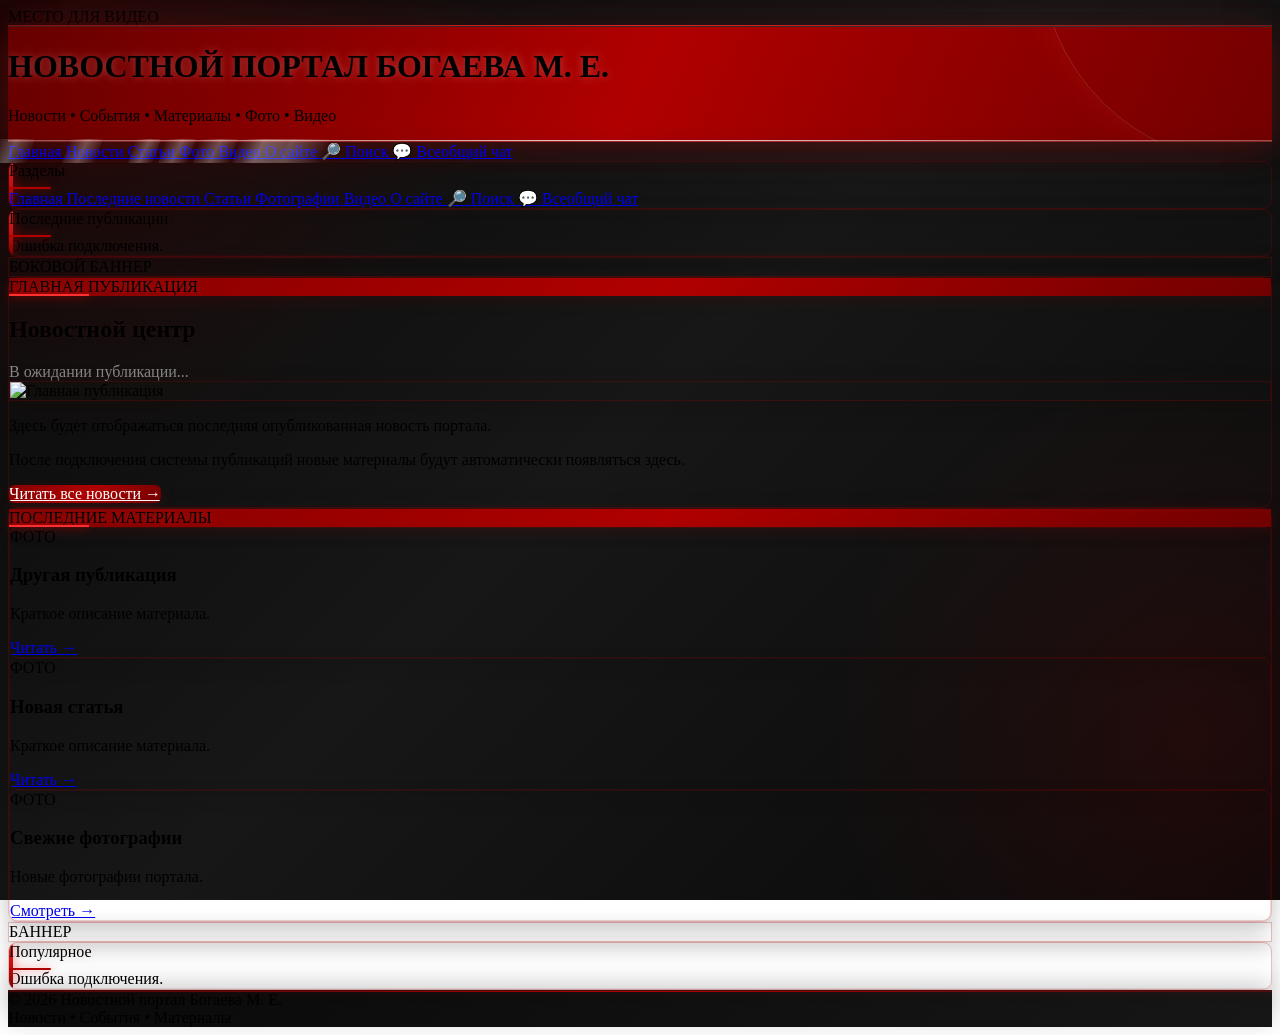
==== index.html @ d209439a "Add files via upload" ====
<!DOCTYPE html>
<html lang="ru">

<head>

<meta charset="UTF-8">

<meta
    name="viewport"
    content="width=device-width, initial-scale=1.0"
>

<title>Новостной портал Богаева М. Е.</title>

<link
    rel="stylesheet"
    href="css/style.css"
>

<link
    rel="stylesheet"
    href="css/mobile.css"
>

<style>
/* V2: анонс строго в одну строку */
.card p {
    display: block !important;
    width: 100%;
    min-width: 0;
    white-space: nowrap !important;
    overflow: hidden !important;
    text-overflow: ellipsis !important;
    box-sizing: border-box;
}
</style>

<style>
/* ТОЧЕЧНО: текст главной публикации — одна строка + ... */
.main-content .main .article > p:first-of-type {
    display: block !important;
    width: 100% !important;
    max-width: 100% !important;
    min-width: 0 !important;
    box-sizing: border-box !important;
    white-space: nowrap !important;
    overflow: hidden !important;
    text-overflow: ellipsis !important;
}

/* Не даём самому article растягиваться из-за длинной строки */
.main-content .main .article {
    min-width: 0 !important;
    max-width: 100% !important;
    box-sizing: border-box !important;
}
</style>

<style>
/* =========================================================
   🔒 ГЛОБАЛЬНОЕ УВЕДОМЛЕНИЕ О БЛОКИРОВКЕ САЙТА
   ДОБАВЛЕНО — СУЩЕСТВУЮЩИЙ CSS НЕ ТРОГАЕМ
   ========================================================= */

#global-site-ban-overlay {
    position: fixed;
    inset: 0;
    z-index: 2147483647;
    display: none;
    align-items: center;
    justify-content: center;
    padding: 24px;
    box-sizing: border-box;
    background: rgba(0, 0, 0, 0.72);
    backdrop-filter: blur(3px);
    -webkit-backdrop-filter: blur(3px);
}

#global-site-ban-overlay.global-site-ban-visible {
    display: flex;
}

.global-site-ban-window {
    width: min(560px, 100%);
    max-height: calc(100vh - 48px);
    overflow-y: auto;
    box-sizing: border-box;
    padding: 26px 28px 24px;
    border-radius: 18px;
    border: 1px solid rgba(255, 255, 255, 0.16);
    background: rgba(22, 22, 22, 0.94);
    color: #fff;
    box-shadow: 0 18px 60px rgba(0, 0, 0, 0.5);
    font-family: Arial, sans-serif;
}

.global-site-ban-title {
    margin: 0 0 20px;
    font-size: 23px;
    line-height: 1.25;
    font-weight: 700;
    color: #ff5a36;
}

.global-site-ban-text {
    margin: 0 0 18px;
    font-size: 15px;
    line-height: 1.55;
}

.global-site-ban-table {
    width: 100%;
    border-collapse: collapse;
    margin: 0 0 20px;
}

.global-site-ban-table th,
.global-site-ban-table td {
    padding: 9px 10px;
    border-bottom: 1px solid rgba(255, 255, 255, 0.14);
    text-align: left;
    vertical-align: top;
}

.global-site-ban-table th {
    width: 220px;
    color: #cfcfcf;
    font-weight: 600;
}

.global-site-ban-table td {
    color: #fff;
    word-break: break-word;
}

.global-site-ban-countdown {
    font-weight: 700;
    color: #ff6a43;
}

.global-site-ban-support {
    margin-top: 8px;
    padding-top: 16px;
    border-top: 1px solid rgba(255, 255, 255, 0.14);
    font-size: 14px;
    line-height: 1.55;
}

.global-site-ban-support a {
    color: #ff6a43;
    font-weight: 700;
}

.global-site-ban-close {
    display: block;
    min-width: 150px;
    margin: 22px auto 0;
    padding: 12px 22px;
    border: 0;
    border-radius: 999px;
    background: #f4511e;
    color: #fff;
    font-size: 15px;
    font-weight: 700;
    cursor: pointer;
}

.global-site-ban-close:hover {
    background: #e04414;
}

body.global-site-ban-active {
    overflow: hidden !important;
}
</style>

</head>


<body>


<!-- ================================================= -->
<!-- ВЕРХНИЙ БАННЕР -->
<!-- ================================================= -->

<div class="top-banner">

    <div class="banner-video">

        <div class="banner-placeholder">
            МЕСТО ДЛЯ ВИДЕО
        </div>

    </div>

</div>



<!-- ================================================= -->
<!-- ОСНОВНОЙ САЙТ -->
<!-- ================================================= -->

<div class="site">


<!-- ================================================= -->
<!-- ШАПКА -->
<!-- ================================================= -->

<header class="header">

    <div class="header-content">

        <h1>
            НОВОСТНОЙ ПОРТАЛ БОГАЕВА М. Е.
        </h1>

        <p>
            Новости • События • Материалы • Фото • Видео
        </p>

    </div>

</header>



<!-- ================================================= -->
<!-- ВЕРХНЕЕ МЕНЮ -->
<!-- ================================================= -->

<nav class="menu">

    <a href="index.html">
        Главная
    </a>

    <a href="news.html">
        Новости
    </a>

    <a href="articles.html">
        Статьи
    </a>

    <a href="photos.html">
        Фото
    </a>

    <a href="videos.html">
        Видео
    </a>

    <a href="about.html">
        О сайте
    </a>

    <a href="search.html">
        🔎 Поиск
    </a>

    <a href="chat.html" class="chat-link">
        💬 Всеобщий чат
    </a>

</nav>



<!-- ================================================= -->
<!-- ОСНОВНОЙ LAYOUT -->
<!-- ================================================= -->

<div class="layout">


<!-- ================================================= -->
<!-- ЛЕВАЯ КОЛОНКА -->
<!-- ================================================= -->

<aside class="sidebar">


    <!-- ============================================= -->
    <!-- РАЗДЕЛЫ -->
    <!-- ============================================= -->

    <div class="box">

        <div class="box-title">
            Разделы
        </div>

        <div class="box-body">

            <a href="index.html">
                Главная
            </a>

            <a href="news.html">
                Последние новости
            </a>

            <a href="articles.html">
                Статьи
            </a>

            <a href="photos.html">
                Фотографии
            </a>

            <a href="videos.html">
                Видео
            </a>

            <a href="about.html">
                О сайте
            </a>

            <a href="search.html">
                🔎 Поиск
            </a>

            <a href="chat.html" class="chat-link">
                💬 Всеобщий чат
            </a>

        </div>

    </div>



    <!-- ============================================= -->
    <!-- ПОСЛЕДНИЕ ПУБЛИКАЦИИ -->
    <!-- ============================================= -->

    <div class="box">

        <div class="box-title">
            Последние публикации
        </div>

        <div
            class="box-body"
            id="latestSidebarPosts"
        >

            <div class="sidebar-publication">
                Загрузка...
            </div>

        </div>

    </div>



    <!-- ============================================= -->
    <!-- БОКОВОЙ БАННЕР -->
    <!-- ============================================= -->

    <div class="side-banner">

        БОКОВОЙ БАННЕР

    </div>


</aside>



<!-- ================================================= -->
<!-- ЦЕНТРАЛЬНАЯ ЧАСТЬ -->
<!-- ================================================= -->

<main class="main-content">


    <!-- ============================================= -->
    <!-- ГЛАВНАЯ ПУБЛИКАЦИЯ -->
    <!-- ============================================= -->

    <section class="main">

        <div class="main-title">
            ГЛАВНАЯ ПУБЛИКАЦИЯ
        </div>


        <article class="article">


            <h2>
                Новостной центр
            </h2>


            <div class="date">
                В ожидании публикации...
            </div>


            <!-- ===================================== -->
            <!-- ГЛАВНОЕ МЕДИА -->
            <!-- ===================================== -->

            <div class="main-photo">

                <img
                    src="images/news/main.jpg"
                    alt="Главная публикация"
                >

            </div>


            <!-- ===================================== -->
            <!-- ОПИСАНИЕ -->
            <!-- ===================================== -->

            <p>
                Здесь будет отображаться последняя
                опубликованная новость портала.
            </p>


            <p>
                После подключения системы публикаций
                новые материалы будут автоматически
                появляться здесь.
            </p>


            <!-- ===================================== -->
            <!-- КНОПКА -->
            <!-- ===================================== -->

            <a
                href="news.html"
                class="read-more"
            >
                Читать все новости →
            </a>


        </article>

    </section>



    <!-- ================================================= -->
    <!-- ПОСЛЕДНИЕ МАТЕРИАЛЫ -->
    <!-- ================================================= -->

    <section class="latest-section">


        <div class="section-title">
            ПОСЛЕДНИЕ МАТЕРИАЛЫ
        </div>


        <div class="cards">


            <!-- РЕЗЕРВНАЯ КАРТОЧКА -->
            <!-- main.js автоматически заменит её -->

            <article class="card">

                <div class="card-photo">

                    <span>
                        ФОТО
                    </span>

                </div>


                <h3>
                    Другая публикация
                </h3>


                <p>
                    Краткое описание материала.
                </p>


                <a href="news.html">
                    Читать →
                </a>

            </article>


            <article class="card">

                <div class="card-photo">

                    <span>
                        ФОТО
                    </span>

                </div>


                <h3>
                    Новая статья
                </h3>


                <p>
                    Краткое описание материала.
                </p>


                <a href="articles.html">
                    Читать →
                </a>

            </article>


            <article class="card">

                <div class="card-photo">

                    <span>
                        ФОТО
                    </span>

                </div>


                <h3>
                    Свежие фотографии
                </h3>


                <p>
                    Новые фотографии портала.
                </p>


                <a href="photos.html">
                    Смотреть →
                </a>

            </article>


        </div>

    </section>


</main>



<!-- ================================================= -->
<!-- ПРАВАЯ КОЛОНКА -->
<!-- ================================================= -->

<aside class="right-sidebar">


    <!-- БАННЕР -->

    <div class="side-banner">

        БАННЕР

    </div>



    <!-- ПОПУЛЯРНОЕ -->

    <div class="box">

        <div class="box-title">
            Популярное
        </div>

        <div class="box-body" id="popularPosts">

            <div class="sidebar-publication">
                Загрузка...
            </div>

        </div>

    </div>


</aside>


</div>



<!-- ================================================= -->
<!-- FOOTER -->
<!-- ================================================= -->

<footer>

    © 2026 Новостной портал Богаева М. Е.

    <br>

    Новости • События • Материалы

</footer>


</div>



<!-- ================================================= -->
<!-- SUPABASE -->
<!-- ================================================= -->

<script
    src="https://cdn.jsdelivr.net/npm/@supabase/supabase-js@2"
></script>



<!-- ================================================= -->
<!-- ТВОЙ СТАРЫЙ MAIN.JS -->
<!-- ================================================= -->

<script
    src="js/main.js"
></script>



<!-- ================================================= -->
<!-- ДИНАМИЧЕСКИЕ ПОСЛЕДНИЕ ПУБЛИКАЦИИ -->
<!-- ================================================= -->

<script>

async function loadSidebarPosts() {

    const container =
        document.getElementById(
            "latestSidebarPosts"
        );


    if (!container) {

        return;

    }


    /*
     * ВАЖНО:
     *
     * Здесь НЕ создаём новый Supabase-клиент.
     *
     * Используем supabaseClient из main.js.
     */


    if (
        typeof supabaseClient ===
        "undefined"
    ) {

        console.error(
            "supabaseClient из main.js не найден."
        );

        container.innerHTML =
            `
            <div class="sidebar-publication">
                Ошибка подключения.
            </div>
            `;

        return;

    }


    const {
        data,
        error
    } = await supabaseClient

        .from("posts")

        .select(
            "id, title, created_at, video_url"
        )

        .eq(
            "published",
            true
        )

        .order(
            "created_at",
            {
                ascending: false
            }
        )

        .limit(5);



    /* ============================================= */
    /* ОШИБКА */
    /* ============================================= */

    if (error) {

        console.error(
            "Ошибка загрузки последних публикаций:",
            error
        );


        container.innerHTML =
            `
            <div class="sidebar-publication">
                Не удалось загрузить публикации.
            </div>
            `;


        return;

    }



    /* ============================================= */
    /* ПУСТО */
    /* ============================================= */

    if (
        !data ||
        data.length === 0
    ) {

        container.innerHTML =
            `
            <div class="sidebar-publication">
                Публикаций пока нет.
            </div>
            `;


        return;

    }



    /* ============================================= */
    /* ОЧИЩАЕМ ЗАГРУЗКУ */
    /* ============================================= */

    container.innerHTML = "";



    /* ============================================= */
    /* СОЗДАЁМ ПУБЛИКАЦИИ */
    /* ============================================= */

    data.forEach(
        function(post) {


            const item =
                document.createElement(
                    "div"
                );


            item.className =
                "sidebar-publication";



            const link =
                document.createElement(
                    "a"
                );


            link.href =
                "news-post.html?id=" +
                encodeURIComponent(
                    post.id
                );



            const title =
                post.title ||
                "Без названия";



            /*
             * Если публикация содержит видео,
             * показываем маленькую отметку.
             */

            if (
                post.video_url &&
                String(
                    post.video_url
                ).trim() !== ""
            ) {

                link.textContent =
                    "🎥 " +
                    title;

            }

            else {

                link.textContent =
                    title;

            }



            item.appendChild(
                link
            );


            container.appendChild(
                item
            );


        }
    );

}


/* ================================================= */
/* ЗАПУСК САЙДБАРА */
/* ================================================= */

loadSidebarPosts();

</script>



<script>
/* =================================================
   ДИНАМИЧЕСКОЕ «ПОПУЛЯРНОЕ»
   ================================================= */

async function loadPopularPosts() {

    const container =
        document.getElementById("popularPosts");

    if (!container) {
        return;
    }

    if (typeof supabaseClient === "undefined") {
        container.innerHTML = `
            <div class="sidebar-publication">
                Ошибка подключения.
            </div>
        `;
        return;
    }

    const {
        data,
        error
    } = await supabaseClient
        .from("posts")
        .select("id,title,created_at")
        .eq("published", true)
        .order("created_at", {
            ascending: false
        })
        .limit(3);

    if (error) {
        console.error(
            "Ошибка загрузки популярных публикаций:",
            error
        );

        container.innerHTML = `
            <div class="sidebar-publication">
                Не удалось загрузить публикации.
            </div>
        `;

        return;
    }

    if (!data || data.length === 0) {
        container.innerHTML = `
            <div class="sidebar-publication">
                Публикаций пока нет.
            </div>
        `;

        return;
    }

    container.innerHTML = "";

    data.forEach(function(post) {

        const item =
            document.createElement("div");

        item.className =
            "sidebar-publication";

        const link =
            document.createElement("a");

        link.href =
            "news-post.html?id=" +
            encodeURIComponent(post.id);

        link.textContent =
            post.title || "Без названия";

        item.appendChild(link);
        container.appendChild(item);

    });
}

loadPopularPosts();
</script>



<script>
/* =========================================================
   🔒 ГЛОБАЛЬНАЯ ПРОВЕРКА БАНА
   ДОБАВЛЕНО — СТАРЫЙ MAIN.JS НЕ ТРОГАЕМ
   ========================================================= */

(function () {

    let globalSiteBanData = null;

    function globalBanEscape(value) {
        const div = document.createElement("div");
        div.textContent = value == null ? "" : String(value);
        return div.innerHTML;
    }

    function globalBanFormatDate(value) {
        if (!value) {
            return "—";
        }

        const date = new Date(value);

        if (Number.isNaN(date.getTime())) {
            return "—";
        }

        return date.toLocaleString(
            "ru-RU",
            {
                day: "2-digit",
                month: "2-digit",
                year: "numeric",
                hour: "2-digit",
                minute: "2-digit"
            }
        );
    }

    function globalBanFormatRemaining(expiresAt) {

        if (!expiresAt) {
            return "Никогда";
        }

        const remaining =
            new Date(expiresAt).getTime() -
            Date.now();

        if (remaining <= 0) {
            return "Блокировка закончилась";
        }

        const totalSeconds =
            Math.floor(remaining / 1000);

        const days =
            Math.floor(totalSeconds / 86400);

        const hours =
            Math.floor(
                (totalSeconds % 86400) / 3600
            );

        const minutes =
            Math.floor(
                (totalSeconds % 3600) / 60
            );

        const seconds =
            totalSeconds % 60;

        const parts = [];

        if (days > 0) {
            parts.push(days + " д");
        }

        if (hours > 0 || days > 0) {
            parts.push(hours + " ч");
        }

        parts.push(minutes + " мин");
        parts.push(seconds + " сек");

        return parts.join(" ");
    }

    function globalBanDuration(
        issuedAt,
        expiresAt
    ) {

        if (!issuedAt || !expiresAt) {
            return "Никогда";
        }

        const from =
            new Date(issuedAt).getTime();

        const to =
            new Date(expiresAt).getTime();

        if (
            !Number.isFinite(from) ||
            !Number.isFinite(to) ||
            to <= from
        ) {
            return "—";
        }

        const totalMinutes =
            Math.ceil(
                (to - from) / 60000
            );

        return totalMinutes + " мин";
    }

    function globalBanIsBanType(type) {

        const value =
            String(type || "").toLowerCase();

        return (
            value === "ban" ||
            value === "temporary_ban"
        );
    }

    function globalBanBuildOverlay(punishment) {

        const existing =
            document.getElementById(
                "global-site-ban-overlay"
            );

        if (existing) {
            existing.remove();
        }

        const temporary =
            Boolean(punishment.expires_at);

        const endText =
            temporary
                ? globalBanFormatDate(
                    punishment.expires_at
                )
                : "Никогда";

        const duration =
            temporary
                ? globalBanDuration(
                    punishment.issued_at,
                    punishment.expires_at
                )
                : "Навсегда";

        const title =
            punishment.punishment_type ===
            "temporary_ban"
                ? "🚫 Вы были временно заблокированы на сайте."
                : "🚫 Вы были заблокированы на сайте.";

        const overlay =
            document.createElement("div");

        overlay.id =
            "global-site-ban-overlay";

        overlay.className =
            "global-site-ban-visible";

        overlay.innerHTML = `
            <div
                class="global-site-ban-window"
                role="alertdialog"
                aria-modal="true"
                aria-label="Блокировка сайта"
            >

                <div class="global-site-ban-title">
                    ${title}
                    <br>
                    Администратором / Модератором.
                </div>

                <p class="global-site-ban-text">
                    Доступ к сайту ограничен до снятия наказания.
                </p>

                <table class="global-site-ban-table">
                    <tbody>

                        <tr>
                            <th>Причина:</th>
                            <td>
                                ${globalBanEscape(
                                    punishment.reason ||
                                    "Не указана"
                                )}
                            </td>
                        </tr>

                        <tr>
                            <th>Дата выдачи наказания:</th>
                            <td>
                                ${globalBanEscape(
                                    globalBanFormatDate(
                                        punishment.issued_at
                                    )
                                )}
                            </td>
                        </tr>

                        <tr>
                            <th>Срок наказания:</th>
                            <td>
                                ${globalBanEscape(duration)}
                            </td>
                        </tr>

                        <tr>
                            <th>
                                Время / Дата снятия наказания:
                            </th>
                            <td>
                                ${globalBanEscape(endText)}
                            </td>
                        </tr>

                        ${
                            temporary
                                ? `
                                    <tr>
                                        <th>⏱ Осталось:</th>
                                        <td>
                                            <strong
                                                id="global-site-ban-countdown"
                                                class="global-site-ban-countdown"
                                            >
                                                ${globalBanEscape(
                                                    globalBanFormatRemaining(
                                                        punishment.expires_at
                                                    )
                                                )}
                                            </strong>
                                        </td>
                                    </tr>
                                  `
                                : ""
                        }

                    </tbody>
                </table>

                <div class="global-site-ban-support">
                    <strong>
                        Не согласны с решением Администратора / модератора?
                    </strong>
                    <br>
                    Служба поддержки:
                    <a href="about.html">
                        раздел «О сайте»
                    </a>
                </div>

        `;

        document.body.appendChild(overlay);

        document.body.classList.add(
            "global-site-ban-active"
        );


    }

    function globalBanUpdateCountdown() {

        if (!globalSiteBanData) {
            return;
        }

        const expiresAt =
            globalSiteBanData.expires_at;

        if (!expiresAt) {
            return;
        }

        const countdown =
            document.getElementById(
                "global-site-ban-countdown"
            );

        if (!countdown) {
            return;
        }

        const remaining =
            new Date(expiresAt).getTime() -
            Date.now();

        if (remaining <= 0) {

            globalSiteBanData = null;

            const overlay =
                document.getElementById(
                    "global-site-ban-overlay"
                );

            if (overlay) {
                overlay.remove();
            }

            document.body.classList.remove(
                "global-site-ban-active"
            );

            return;
        }

        countdown.textContent =
            globalBanFormatRemaining(
                expiresAt
            );
    }

    async function globalBanCheck() {

        /*
           Ждём старый main.js, чтобы его
           существующий supabaseClient успел появиться.
        */
        for (
            let attempt = 0;
            attempt < 50;
            attempt++
        ) {

            if (
                typeof supabaseClient !==
                "undefined"
            ) {
                break;
            }

            await new Promise(
                resolve =>
                    setTimeout(
                        resolve,
                        100
                    )
            );
        }

        if (
            typeof supabaseClient ===
            "undefined"
        ) {
            console.error(
                "Глобальная проверка бана: supabaseClient не найден."
            );
            return;
        }

        const {
            data: userData,
            error: userError
        } =
            await supabaseClient.auth.getUser();

        if (
            userError ||
            !userData ||
            !userData.user
        ) {
            return;
        }

        const {
            data,
            error
        } =
            await supabaseClient.rpc(
                "get_active_user_punishment",
                {
                    target_user_id:
                        userData.user.id
                }
            );

        if (error) {

            console.error(
                "Глобальная проверка бана:",
                error
            );

            return;
        }

        let punishment = null;

        if (Array.isArray(data)) {

            punishment =
                data.find(
                    item =>
                        item &&
                        globalBanIsBanType(
                            item.punishment_type
                        )
                ) || null;

        } else if (
            data &&
            globalBanIsBanType(
                data.punishment_type
            )
        ) {

            punishment = data;
        }

        if (!punishment) {

            globalSiteBanData = null;

            const overlay =
                document.getElementById(
                    "global-site-ban-overlay"
                );

            if (overlay) {
                overlay.remove();
            }

            document.body.classList.remove(
                "global-site-ban-active"
            );

            return;
        }

        /*
         * Если это то же самое наказание, которое уже показано,
         * не пересоздаём окно каждые 2 секунды.
         */
        if (
            globalSiteBanData &&
            globalSiteBanData.punishment_type ===
                punishment.punishment_type &&
            globalSiteBanData.issued_at ===
                punishment.issued_at &&
            globalSiteBanData.expires_at ===
                punishment.expires_at
        ) {
            globalBanUpdateCountdown();
            return;
        }

        globalSiteBanData =
            punishment;

        /*
         * ЕСЛИ АКТИВНЫЙ BAN / TEMPORARY_BAN ОБНАРУЖЕН
         * НА СТРАНИЦЕ НОВОСТИ — СРАЗУ ОТПРАВЛЯЕМ
         * ПОЛЬЗОВАТЕЛЯ НА ГЛАВНУЮ.
         *
         * index.html также проверяет наказание,
         * поэтому после перехода пользователь НЕ
         * получает доступ к сайту — ему показывается
         * глобальное окно блокировки.
         */
        const currentPage =
            window.location.pathname
                .split("/")
                .pop()
                .toLowerCase();

        if (
            currentPage === "news-post.html"
        ) {
            window.location.replace(
                "index.html"
            );
            return;
        }

        globalBanBuildOverlay(
            punishment
        );

        globalBanUpdateCountdown();
    }

    /*
       Запускаем после загрузки DOM.
    */
    if (
        document.readyState ===
        "loading"
    ) {

        document.addEventListener(
            "DOMContentLoaded",
            globalBanCheck,
            {
                once: true
            }
        );

    } else {

        globalBanCheck();
    }

    /*
       Обновляем таймер каждую секунду.
    */
    setInterval(
        globalBanUpdateCountdown,
        1000
    );

    /*
     * Повторно проверяем наказание раз в 2 секунды.
     * Это позволяет обнаружить новый BAN / TEMPORARY_BAN
     * даже если пользователь уже находится на странице.
     */
    setInterval(
        globalBanCheck,
        2000
    );

})();
</script>


<style>
/* =========================================================
   🔥 NEON NEWS PORTAL — ГЛАВНАЯ
   Только оформление. Существующий HTML/JS не изменён.
   ========================================================= */

:root{
    --news-red:#b00000;
    --news-red-bright:#ff2020;
    --news-dark:#090909;
}

/* ФОН */
body{
    background:
        radial-gradient(circle at 7% 4%,rgba(176,0,0,.17),transparent 28%),
        radial-gradient(circle at 93% 82%,rgba(255,0,0,.09),transparent 27%),
        linear-gradient(135deg,#080808,#171717 48%,#090909);
    background-attachment:fixed;
    animation:newsPageIn .6s ease-out;
}

@keyframes newsPageIn{
    from{opacity:0;transform:translateY(8px)}
    to{opacity:1;transform:translateY(0)}
}

/* ВЕРХНИЙ БАННЕР */
.top-banner{
    position:relative;
    overflow:hidden;
    border-bottom:1px solid rgba(255,255,255,.10);
    box-shadow:
        0 6px 25px rgba(0,0,0,.28),
        0 0 25px rgba(176,0,0,.08);
}

.top-banner::after{
    content:"";
    position:absolute;
    left:-35%;
    bottom:0;
    width:170%;
    height:1px;
    background:linear-gradient(90deg,transparent,rgba(255,40,40,.9),transparent);
    animation:newsScan 4s linear infinite;
    pointer-events:none;
}

@keyframes newsScan{
    from{transform:translateX(-25%);opacity:.25}
    50%{opacity:1}
    to{transform:translateX(25%);opacity:.25}
}

.banner-video{
    transition:box-shadow .35s ease;
}

.banner-video:hover{
    box-shadow:
        inset 0 0 25px rgba(176,0,0,.12),
        0 0 22px rgba(176,0,0,.08);
}

/* ШАПКА */
.header{
    position:relative;
    overflow:hidden;
    background:
        linear-gradient(115deg,#650000,#b00000 50%,#720000);
    border-bottom:1px solid rgba(255,255,255,.15);
    box-shadow:
        0 8px 32px rgba(176,0,0,.28),
        0 0 35px rgba(176,0,0,.10);
}

.header::before{
    content:"";
    position:absolute;
    width:420px;
    height:420px;
    right:-190px;
    top:-285px;
    border-radius:50%;
    border:1px solid rgba(255,255,255,.13);
    box-shadow:0 0 35px rgba(255,40,40,.17);
    animation:headerOrb 8s ease-in-out infinite alternate;
    pointer-events:none;
}

.header::after{
    content:"";
    position:absolute;
    left:-30%;
    bottom:0;
    width:160%;
    height:1px;
    background:linear-gradient(90deg,transparent,rgba(255,255,255,.85),transparent);
    animation:headerScan 4s linear infinite;
    pointer-events:none;
}

@keyframes headerOrb{
    from{transform:translate(0,0) scale(1)}
    to{transform:translate(-35px,35px) scale(1.12)}
}

@keyframes headerScan{
    from{transform:translateX(-30%);opacity:.2}
    50%{opacity:1}
    to{transform:translateX(30%);opacity:.2}
}

.header-content{
    position:relative;
    z-index:2;
}

.header h1{
    text-shadow:
        0 0 9px rgba(255,255,255,.25),
        0 0 25px rgba(255,0,0,.25);
}

/* МЕНЮ */
.menu{
    position:relative;
    z-index:5;
    box-shadow:
        0 5px 20px rgba(0,0,0,.18);
}

.menu a{
    position:relative;
    overflow:hidden;
    transition:
        transform .28s cubic-bezier(.2,.8,.2,1),
        background .3s ease,
        color .25s ease,
        box-shadow .3s ease;
}

.menu a::after{
    content:"";
    position:absolute;
    left:-120%;
    top:-20%;
    width:65%;
    height:140%;
    background:
        linear-gradient(100deg,transparent,rgba(255,255,255,.28),transparent);
    transform:skewX(-18deg);
    transition:left .6s ease;
    pointer-events:none;
}

.menu a:hover{
    transform:translateY(-3px);
    background:
        linear-gradient(135deg,#850000,#b00000);
    color:#fff;
    box-shadow:
        0 7px 18px rgba(0,0,0,.22),
        0 0 18px rgba(176,0,0,.20);
}

.menu a:hover::after{
    left:140%;
}

.menu a:active{
    transform:translateY(-1px) scale(.985);
}

/* ОБЩИЕ БОКОВЫЕ БЛОКИ */
.box{
    position:relative;
    overflow:hidden;
    border:1px solid rgba(176,0,0,.25);
    border-radius:9px;
    box-shadow:
        0 9px 26px rgba(0,0,0,.13),
        0 0 18px rgba(176,0,0,.06);
    transition:
        transform .3s ease,
        box-shadow .3s ease,
        border-color .3s ease;
    animation:newsCardIn .55s ease both;
}

.box::before{
    content:"";
    position:absolute;
    left:0;
    top:0;
    width:4px;
    height:100%;
    background:linear-gradient(#ff2020,#820000);
    box-shadow:
        0 0 11px rgba(255,0,0,.55),
        0 0 23px rgba(176,0,0,.18);
}

.box:hover{
    transform:translateY(-3px);
    border-color:rgba(176,0,0,.40);
    box-shadow:
        0 13px 30px rgba(0,0,0,.18),
        0 0 20px rgba(176,0,0,.10);
}

.box-title{
    position:relative;
    text-shadow:0 0 8px rgba(176,0,0,.12);
}

.box-title::after{
    content:"";
    display:block;
    width:42px;
    height:2px;
    margin-top:7px;
    border-radius:4px;
    background:#b00000;
    box-shadow:0 0 8px rgba(255,0,0,.55);
}

.box-body a{
    position:relative;
    transition:
        color .25s ease,
        padding-left .25s ease,
        text-shadow .25s ease;
}

.box-body a:hover{
    color:#b00000;
    padding-left:5px;
    text-shadow:0 0 8px rgba(176,0,0,.15);
}

@keyframes newsCardIn{
    from{opacity:0;transform:translateY(12px)}
    to{opacity:1;transform:translateY(0)}
}

/* ЦЕНТРАЛЬНАЯ ПУБЛИКАЦИЯ */
.main,
.latest-section{
    position:relative;
    border:1px solid rgba(176,0,0,.23);
    border-radius:10px;
    box-shadow:
        0 11px 32px rgba(0,0,0,.14),
        0 0 20px rgba(176,0,0,.06);
    animation:newsMainIn .65s ease both;
}

@keyframes newsMainIn{
    from{opacity:0;transform:translateY(15px)}
    to{opacity:1;transform:translateY(0)}
}

.main-title,
.section-title{
    position:relative;
    background:
        linear-gradient(135deg,#850000,#b00000 52%,#720000);
    box-shadow:
        0 4px 15px rgba(176,0,0,.15);
    text-shadow:0 0 8px rgba(255,255,255,.14);
}

.main-title::after,
.section-title::after{
    content:"";
    position:absolute;
    left:0;
    bottom:0;
    width:80px;
    height:2px;
    background:#ff3030;
    box-shadow:0 0 9px rgba(255,0,0,.7);
    animation:titleGlow 2.5s ease-in-out infinite;
}

@keyframes titleGlow{
    0%,100%{opacity:.45}
    50%{opacity:1}
}

.article{
    position:relative;
}

.article h2{
    text-shadow:
        0 0 8px rgba(176,0,0,.10);
}

.date{
    color:#888;
}

/* ГЛАВНОЕ ФОТО */
.main-photo{
    position:relative;
    overflow:hidden;
    border:1px solid rgba(176,0,0,.22);
    box-shadow:
        0 8px 25px rgba(0,0,0,.16),
        0 0 16px rgba(176,0,0,.07);
}

.main-photo::after{
    content:"";
    position:absolute;
    inset:0;
    background:
        linear-gradient(
            115deg,
            transparent 0%,
            transparent 42%,
            rgba(255,255,255,.14) 50%,
            transparent 58%,
            transparent 100%
        );
    transform:translateX(-120%);
    transition:transform .7s ease;
    pointer-events:none;
}

.main-photo:hover::after{
    transform:translateX(120%);
}

.main-photo img{
    transition:
        transform .65s cubic-bezier(.2,.8,.2,1),
        filter .5s ease;
}

.main-photo:hover img{
    transform:scale(1.035);
    filter:saturate(1.05) contrast(1.02);
}

/* КНОПКА ЧИТАТЬ */
.read-more{
    position:relative;
    overflow:hidden;
    display:inline-block;
    border-radius:6px;
    background:
        linear-gradient(135deg,#850000,#b00000 52%,#720000);
    color:#fff!important;
    box-shadow:
        0 5px 16px rgba(176,0,0,.18);
    transition:
        transform .28s cubic-bezier(.2,.8,.2,1),
        box-shadow .3s ease,
        background .3s ease;
}

.read-more::after{
    content:"";
    position:absolute;
    top:-20%;
    left:-120%;
    width:65%;
    height:140%;
    background:linear-gradient(100deg,transparent,rgba(255,255,255,.28),transparent);
    transform:skewX(-18deg);
    transition:left .6s ease;
    pointer-events:none;
}

.read-more:hover{
    transform:translateY(-4px);
    background:
        linear-gradient(135deg,#b00000,#df0000 52%,#900000);
    box-shadow:
        0 10px 24px rgba(0,0,0,.23),
        0 0 20px rgba(176,0,0,.25);
}

.read-more:hover::after{
    left:140%;
}

.read-more:active{
    transform:translateY(-1px) scale(.985);
}

/* КАРТОЧКИ */
.card{
    position:relative;
    overflow:hidden;
    border:1px solid rgba(176,0,0,.17);
    border-radius:8px;
    box-shadow:
        0 7px 20px rgba(0,0,0,.09);
    transition:
        transform .32s cubic-bezier(.2,.8,.2,1),
        box-shadow .3s ease,
        border-color .3s ease;
}

.card::before{
    content:"";
    position:absolute;
    left:0;
    top:0;
    width:3px;
    height:0;
    background:#b00000;
    box-shadow:0 0 12px rgba(255,0,0,.55);
    transition:height .35s ease;
    z-index:2;
}

.card:hover{
    transform:translateY(-6px);
    border-color:rgba(176,0,0,.40);
    box-shadow:
        0 13px 30px rgba(0,0,0,.16),
        0 0 20px rgba(176,0,0,.09);
}

.card:hover::before{
    height:100%;
}

.card-photo{
    position:relative;
    overflow:hidden;
}

.card-photo img{
    transition:
        transform .6s cubic-bezier(.2,.8,.2,1),
        filter .5s ease;
}

.card:hover .card-photo img{
    transform:scale(1.06);
    filter:saturate(1.06);
}

.card h3{
    transition:
        color .25s ease,
        text-shadow .25s ease;
}

.card:hover h3{
    color:#b00000;
    text-shadow:0 0 8px rgba(176,0,0,.10);
}

.card > a{
    position:relative;
    display:inline-block;
    transition:
        transform .25s ease,
        color .25s ease;
}

.card > a:hover{
    color:#b00000;
    transform:translateX(5px);
}

/* ПУБЛИКАЦИИ В САЙДБАРЕ */
.sidebar-publication{
    border-bottom:1px solid rgba(176,0,0,.10);
    transition:
        background .25s ease,
        padding-left .25s ease;
}

.sidebar-publication:hover{
    background:rgba(176,0,0,.035);
    padding-left:5px;
}

.sidebar-publication a{
    transition:
        color .25s ease,
        text-shadow .25s ease;
}

.sidebar-publication a:hover{
    color:#b00000;
    text-shadow:0 0 8px rgba(176,0,0,.16);
}

/* БАННЕРЫ */
.side-banner{
    position:relative;
    overflow:hidden;
    border:1px solid rgba(176,0,0,.25);
    box-shadow:
        0 8px 22px rgba(0,0,0,.14),
        0 0 17px rgba(176,0,0,.07);
}

.side-banner::after{
    content:"";
    position:absolute;
    top:0;
    left:-120%;
    width:65%;
    height:100%;
    background:linear-gradient(100deg,transparent,rgba(255,255,255,.16),transparent);
    transform:skewX(-18deg);
    transition:left .7s ease;
    pointer-events:none;
}

.side-banner:hover::after{
    left:140%;
}

/* FOOTER */
footer{
    position:relative;
    overflow:hidden;
    background:
        linear-gradient(135deg,#090909,#161616);
    border-top:1px solid rgba(176,0,0,.35);
    box-shadow:
        0 -6px 25px rgba(0,0,0,.20);
}

footer::before{
    content:"";
    position:absolute;
    left:-30%;
    top:0;
    width:160%;
    height:1px;
    background:linear-gradient(90deg,transparent,#b00000,transparent);
    box-shadow:0 0 10px rgba(255,0,0,.45);
    animation:footerLine 4s linear infinite;
}

@keyframes footerLine{
    from{transform:translateX(-25%)}
    to{transform:translateX(25%)}
}

/* ПЛАВНОЕ ПОЯВЛЕНИЕ КАРТОЧЕК */
.card:nth-child(1){animation:newsCardIn .5s .05s ease both}
.card:nth-child(2){animation:newsCardIn .5s .12s ease both}
.card:nth-child(3){animation:newsCardIn .5s .19s ease both}

/* МОБИЛЬНАЯ ВЕРСИЯ */
@media(max-width:700px){
    body{
        background:
            radial-gradient(circle at 50% 0%,rgba(176,0,0,.17),transparent 35%),
            #111;
        background-attachment:fixed;
    }

    .box:hover{
        transform:none;
    }

    .card:hover{
        transform:translateY(-3px);
    }

    .menu a:hover{
        transform:translateY(-2px);
    }

    .read-more:hover{
        transform:translateY(-2px);
    }
}

@media(prefers-reduced-motion:reduce){
    *,
    *::before,
    *::after{
        animation-duration:.01ms!important;
        animation-iteration-count:1!important;
        transition-duration:.01ms!important;
    }
}
</style>

</body>

</html>
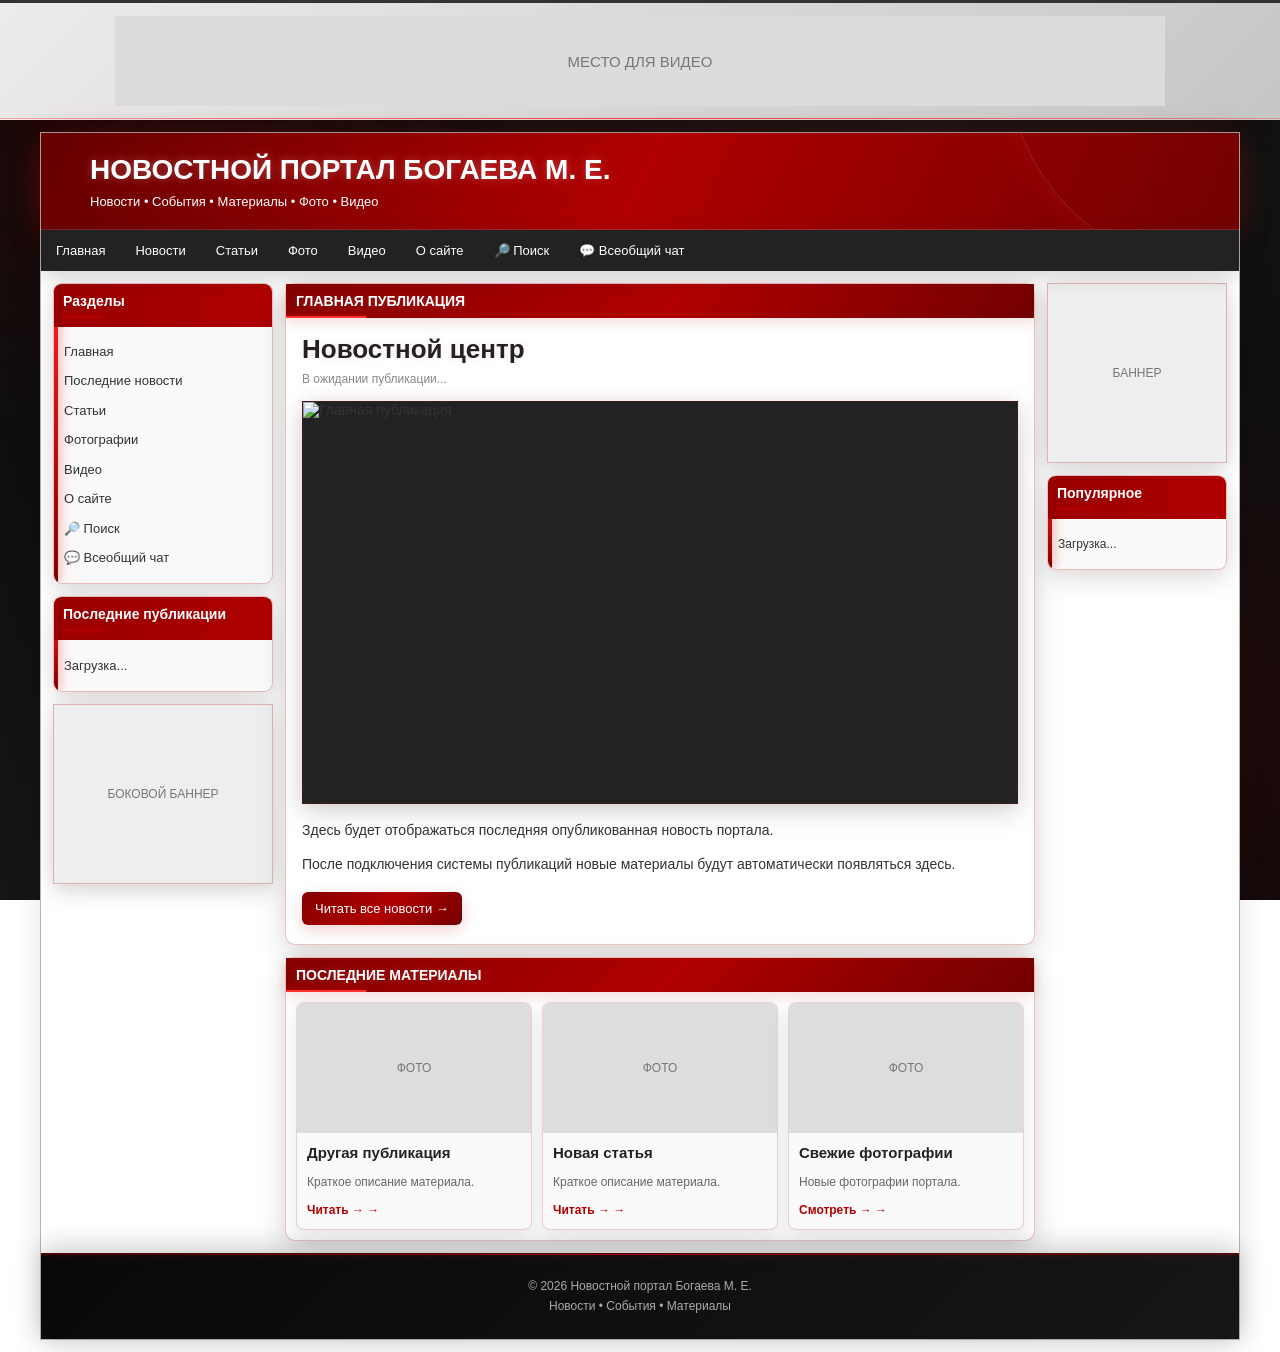
==== commit a6fdf3a0: "Update fmt.Println message from 'Hello' to 'Goodbye'" ====
--- a/index.html
+++ b/index.html
@@ -641,7 +641,7 @@
 <!-- ================================================= -->
 
 <script
-    src="js/main.js"
+    src="main.js"
 ></script>
 
 
@@ -2104,4 +2104,4 @@
 
 </body>
 
-</html>+</html>
--- a/css/style.css
+++ b/css/style.css
@@ -0,0 +1,1987 @@
+/* =========================================================
+   НОВОСТНОЙ ПОРТАЛ БОГАЕВА М. Е.
+   ========================================================= */
+
+* {
+    box-sizing: border-box;
+}
+
+html {
+    scroll-behavior: smooth;
+}
+
+body {
+    margin: 0;
+    padding: 0;
+    background: #e7e7e7;
+    color: #333;
+    font-family: Arial, Helvetica, sans-serif;
+    font-size: 14px;
+}
+
+
+/* =========================================================
+   ВЕРХНИЙ БАННЕР
+   ========================================================= */
+
+.top-banner {
+    width: 100%;
+    min-height: 120px;
+    background: #eeeeee;
+
+    display: flex;
+    align-items: center;
+    justify-content: center;
+
+    border-top: 3px solid #333;
+    border-bottom: 1px solid #ddd;
+
+    padding: 10px;
+}
+
+.banner-video {
+    width: 100%;
+    max-width: 1050px;
+    height: 90px;
+
+    overflow: hidden;
+    background: #dcdcdc;
+
+    display: flex;
+    align-items: center;
+    justify-content: center;
+}
+
+.banner-placeholder {
+    color: #777;
+    font-size: 15px;
+    text-align: center;
+}
+
+
+/* =========================================================
+   ОСНОВНОЙ САЙТ
+   ========================================================= */
+
+.site {
+    width: 96%;
+    max-width: 1200px;
+
+    margin: 12px auto;
+
+    background: #fff;
+
+    border: 1px solid #aaa;
+
+    box-shadow:
+        0 1px 4px rgba(0, 0, 0, 0.08);
+}
+
+
+/* =========================================================
+   ШАПКА
+   ========================================================= */
+
+.header {
+    background: #b00000;
+    color: #fff;
+
+    padding: 20px 18px;
+}
+
+.header-content {
+    max-width: 1100px;
+    margin: 0 auto;
+}
+
+.header h1 {
+    margin: 0;
+
+    font-size: 28px;
+    line-height: 1.2;
+
+    font-weight: bold;
+}
+
+.header p {
+    margin: 7px 0 0;
+
+    font-size: 13px;
+
+    color: #fff;
+}
+
+
+/* =========================================================
+   МЕНЮ
+   ========================================================= */
+
+.menu {
+    width: 100%;
+
+    background: #222;
+
+    display: flex;
+    align-items: center;
+
+    padding: 0;
+
+    overflow-x: auto;
+}
+
+.menu a {
+    display: block;
+
+    color: #fff;
+
+    text-decoration: none;
+
+    font-size: 13px;
+
+    padding: 13px 15px;
+
+    white-space: nowrap;
+
+    transition:
+        background 0.2s ease,
+        color 0.2s ease;
+}
+
+.menu a:hover {
+    background: #b00000;
+    color: #fff;
+}
+
+.menu::-webkit-scrollbar {
+    height: 5px;
+}
+
+.menu::-webkit-scrollbar-track {
+    background: #222;
+}
+
+.menu::-webkit-scrollbar-thumb {
+    background: #555;
+}
+
+
+/* =========================================================
+   LAYOUT
+   ========================================================= */
+
+.layout {
+    display: grid;
+
+    grid-template-columns:
+        220px
+        minmax(0, 1fr)
+        180px;
+
+    gap: 12px;
+
+    padding: 12px;
+}
+
+.sidebar,
+.right-sidebar {
+    min-width: 0;
+}
+
+.main-content {
+    min-width: 0;
+}
+
+
+/* =========================================================
+   БЛОКИ
+   ========================================================= */
+
+.box {
+    border: 1px solid #ccc;
+
+    margin-bottom: 12px;
+
+    background: #fafafa;
+}
+
+.box-title {
+    background: #b00000;
+
+    color: #fff;
+
+    padding: 9px;
+
+    font-size: 14px;
+
+    font-weight: bold;
+}
+
+.box-body {
+    padding: 10px;
+
+    font-size: 13px;
+
+    line-height: 1.5;
+}
+
+
+/* =========================================================
+   ССЫЛКИ САЙДБАРА
+   ========================================================= */
+
+.box-body a {
+    display: block;
+
+    color: #333;
+
+    text-decoration: none;
+
+    padding: 5px 0;
+
+    transition:
+        color 0.2s ease,
+        padding-left 0.2s ease;
+}
+
+.box-body a:hover {
+    color: #b00000;
+
+    padding-left: 4px;
+}
+
+
+/* =========================================================
+   ПОСЛЕДНИЕ ПУБЛИКАЦИИ
+   ========================================================= */
+
+.sidebar-publication {
+    padding: 6px 0;
+
+    border-bottom: 1px solid #eee;
+}
+
+.sidebar-publication:last-child {
+    border-bottom: none;
+}
+
+
+/* =========================================================
+   БОКОВЫЕ БАННЕРЫ
+   ========================================================= */
+
+.side-banner {
+    width: 100%;
+
+    min-height: 180px;
+
+    margin-bottom: 12px;
+
+    border: 1px solid #ccc;
+
+    background: #eeeeee;
+
+    color: #777;
+
+    display: flex;
+
+    align-items: center;
+    justify-content: center;
+
+    text-align: center;
+
+    font-size: 12px;
+}
+
+
+/* =========================================================
+   ГЛАВНЫЙ БЛОК
+   ========================================================= */
+
+.main {
+    width: 100%;
+
+    border: 1px solid #ccc;
+
+    background: #fff;
+}
+
+.main-title,
+.section-title {
+    background: #b00000;
+
+    color: #fff;
+
+    padding: 9px 10px;
+
+    font-size: 14px;
+
+    font-weight: bold;
+}
+
+
+/* =========================================================
+   СТАТЬЯ
+   ========================================================= */
+
+.article {
+    padding: 16px;
+}
+
+.article h2 {
+    margin: 0 0 7px;
+
+    font-size: 26px;
+
+    line-height: 1.2;
+
+    color: #222;
+}
+
+.date {
+    color: #888;
+
+    font-size: 12px;
+
+    margin-bottom: 12px;
+}
+
+.article p {
+    margin: 12px 0;
+
+    line-height: 1.6;
+
+    font-size: 14px;
+}
+
+
+/* =========================================================
+   ГЛАВНОЕ МЕДИА
+   ========================================================= */
+
+.main-photo {
+    position: relative;
+
+    width: 100%;
+
+    margin: 15px 0;
+
+    background: #222;
+
+    border: 1px solid #ddd;
+
+    overflow: hidden;
+
+    display: flex;
+
+    align-items: center;
+    justify-content: center;
+
+    aspect-ratio: 16 / 9;
+}
+
+.main-photo video,
+.main-photo .main-video {
+    display: block;
+
+    width: 100%;
+    height: 100%;
+
+    max-width: 100%;
+    max-height: 100%;
+
+    object-fit: contain;
+
+    background: #000;
+}
+
+.main-photo img,
+.main-photo .main-image {
+    display: block;
+
+    width: 100%;
+    height: 100%;
+
+    max-width: 100%;
+    max-height: 100%;
+
+    object-fit: cover;
+}
+
+
+/* =========================================================
+   КРУГЛАЯ PLAY-КНОПКА
+   ТОЛЬКО ГЛАВНОЕ ВИДЕО
+   ========================================================= */
+
+.main-photo .media-play-button {
+    position: absolute;
+
+    left: 50%;
+    top: 50%;
+
+    width: 70px;
+    height: 70px;
+
+    margin: 0;
+    padding: 0;
+
+    transform: translate(-50%, -50%);
+
+    border: none;
+
+    border-radius: 50%;
+
+    background: rgba(190, 0, 0, 0.95);
+
+    color: #fff;
+
+    display: flex;
+
+    align-items: center;
+    justify-content: center;
+
+    cursor: pointer;
+
+    z-index: 9999;
+
+    box-sizing: border-box;
+
+    font-size: 0;
+}
+
+.main-photo .media-play-button::before {
+    content: "";
+
+    display: block;
+
+    width: 0;
+    height: 0;
+
+    border-top: 12px solid transparent;
+    border-bottom: 12px solid transparent;
+
+    border-left: 18px solid #fff;
+
+    margin-left: 5px;
+}
+
+.main-photo .media-play-button:hover {
+    transform:
+        translate(-50%, -50%)
+        scale(1.08);
+
+    background: rgba(210, 0, 0, 0.98);
+}
+
+.main-photo .media-play-button.hidden {
+    display: none !important;
+}
+
+
+/* =========================================================
+   ЧИТАТЬ ПОЛНОСТЬЮ
+   ========================================================= */
+
+.read-more {
+    display: inline-block;
+
+    margin-top: 5px;
+
+    padding: 9px 13px;
+
+    background: #b00000;
+
+    color: #fff;
+
+    text-decoration: none;
+
+    font-size: 13px;
+}
+
+.read-more:hover {
+    background: #870000;
+}
+
+
+/* =========================================================
+   ПОСЛЕДНИЕ МАТЕРИАЛЫ
+   ========================================================= */
+
+.latest-section {
+    margin-top: 12px;
+
+    border: 1px solid #ccc;
+
+    background: #fff;
+}
+
+.cards {
+    display: grid;
+
+    grid-template-columns:
+        repeat(3, minmax(0, 1fr));
+
+    gap: 10px;
+
+    padding: 10px;
+}
+
+.card {
+    min-width: 0;
+
+    border: 1px solid #ccc;
+
+    background: #fafafa;
+
+    overflow: hidden;
+
+    transition:
+        transform 0.2s ease,
+        box-shadow 0.2s ease;
+}
+
+.card:hover {
+    transform: translateY(-2px);
+
+    box-shadow:
+        0 3px 10px rgba(0, 0, 0, 0.08);
+}
+
+
+/* =========================================================
+   МЕДИА КАРТОЧЕК
+   ========================================================= */
+
+.card-photo {
+    width: 100%;
+
+    height: 130px;
+
+    background: #ddd;
+
+    display: flex;
+
+    align-items: center;
+    justify-content: center;
+
+    overflow: hidden;
+
+    color: #777;
+
+    font-size: 12px;
+}
+
+.card-photo img,
+.card-photo .card-image {
+    display: block;
+
+    width: 100%;
+    height: 100%;
+
+    object-fit: cover;
+}
+
+.card-photo video,
+.card-photo .card-video {
+    display: block;
+
+    width: 100%;
+    height: 100%;
+
+    max-width: 100%;
+    max-height: 100%;
+
+    object-fit: cover;
+
+    background: #000;
+}
+
+
+/* =========================================================
+   ТЕКСТ КАРТОЧКИ
+   ========================================================= */
+
+.card h3 {
+    margin: 10px;
+
+    font-size: 15px;
+
+    line-height: 1.3;
+
+    color: #222;
+}
+
+.card p {
+    margin: 10px;
+
+    font-size: 12px;
+
+    line-height: 1.5;
+
+    color: #666;
+}
+
+.card a {
+    display: inline-block;
+
+    margin: 0 10px 12px;
+
+    color: #b00000;
+
+    text-decoration: none;
+
+    font-size: 12px;
+
+    font-weight: bold;
+}
+
+.card a:hover {
+    text-decoration: underline;
+}
+
+
+/* =========================================================
+   ПРАВАЯ КОЛОНКА
+   ========================================================= */
+
+.right-sidebar .box {
+    margin-bottom: 12px;
+}
+
+.right-sidebar .box-body {
+    font-size: 12px;
+}
+
+
+/* =========================================================
+   НОВОСТИ
+   ========================================================= */
+
+.news-item {
+    padding: 5px 0 10px;
+}
+
+.news-item h2 {
+    margin: 8px 0 12px;
+
+    font-size: 23px;
+
+    color: #222;
+
+    line-height: 1.3;
+}
+
+.news-date {
+    color: #888;
+
+    font-size: 12px;
+
+    margin-bottom: 8px;
+}
+
+.news-photo {
+    width: 100%;
+
+    height: 300px;
+
+    margin: 15px 0;
+
+    background: #eee;
+
+    border: 1px solid #ccc;
+
+    display: flex;
+
+    align-items: center;
+    justify-content: center;
+
+    overflow: hidden;
+
+    color: #777;
+
+    font-size: 13px;
+}
+
+.news-photo img {
+    width: 100%;
+    height: 100%;
+
+    display: block;
+
+    object-fit: cover;
+}
+
+.placeholder-photo {
+    background: #ddd;
+}
+
+.news-divider {
+    border: 0;
+
+    border-top: 1px solid #ddd;
+
+    margin: 25px 0;
+}
+
+
+/* =========================================================
+   СТАТЬИ
+   ========================================================= */
+
+.article-card {
+    display: grid;
+
+    grid-template-columns:
+        240px
+        minmax(0, 1fr);
+
+    gap: 15px;
+
+    padding: 15px 0;
+
+    border-bottom: 1px solid #ddd;
+}
+
+.article-card:last-child {
+    border-bottom: none;
+}
+
+.article-card-photo {
+    width: 100%;
+
+    height: 170px;
+
+    background: #ddd;
+
+    border: 1px solid #ccc;
+
+    display: flex;
+
+    align-items: center;
+    justify-content: center;
+
+    overflow: hidden;
+}
+
+.article-card-photo img {
+    width: 100%;
+    height: 100%;
+
+    display: block;
+
+    object-fit: cover;
+}
+
+.article-placeholder {
+    color: #777;
+
+    font-size: 12px;
+
+    text-align: center;
+}
+
+.article-card-content {
+    min-width: 0;
+}
+
+.article-card-date {
+    color: #888;
+
+    font-size: 12px;
+
+    margin-bottom: 7px;
+}
+
+.article-card-content h3 {
+    margin: 0 0 10px;
+
+    font-size: 20px;
+
+    line-height: 1.3;
+
+    color: #222;
+}
+
+.article-card-content p {
+    margin: 0 0 12px;
+
+    font-size: 13px;
+
+    line-height: 1.55;
+
+    color: #555;
+}
+
+
+/* =========================================================
+   ФОТОГАЛЕРЕЯ
+   ========================================================= */
+
+.photo-gallery {
+    display: grid;
+
+    grid-template-columns:
+        repeat(3, minmax(0, 1fr));
+
+    gap: 12px;
+
+    margin-top: 20px;
+}
+
+.gallery-item {
+    border: 1px solid #ccc;
+
+    background: #fafafa;
+
+    overflow: hidden;
+
+    cursor: pointer;
+
+    transition:
+        transform 0.2s ease,
+        box-shadow 0.2s ease;
+}
+
+.gallery-item:hover {
+    transform: translateY(-3px);
+
+    box-shadow:
+        0 4px 12px rgba(0, 0, 0, 0.12);
+}
+
+.gallery-item img {
+    width: 100%;
+
+    height: auto;
+
+    display: block;
+
+    object-fit: contain;
+
+    background: #fff;
+}
+
+.gallery-caption {
+    padding: 9px;
+
+    font-size: 12px;
+
+    color: #555;
+
+    border-top: 1px solid #eee;
+}
+
+
+/* =========================================================
+   СТРАНИЦА ВИДЕО
+   ========================================================= */
+
+.video-card {
+    margin-top: 20px;
+
+    padding-bottom: 20px;
+
+    border-bottom: 1px solid #ddd;
+}
+
+.video-card:last-child {
+    border-bottom: none;
+}
+
+.video-player {
+    width: 100%;
+
+    aspect-ratio: 16 / 9;
+
+    background: #222;
+
+    border: 1px solid #333;
+
+    display: flex;
+
+    align-items: center;
+    justify-content: center;
+
+    overflow: hidden;
+}
+
+.video-player video {
+    width: 100%;
+    height: 100%;
+
+    display: block;
+
+    object-fit: contain;
+
+    background: #000;
+}
+
+.video-placeholder {
+    color: #aaa;
+
+    font-size: 14px;
+}
+
+.video-info {
+    padding-top: 10px;
+}
+
+.video-date {
+    color: #888;
+
+    font-size: 12px;
+
+    margin-bottom: 6px;
+}
+
+.video-info h3 {
+    margin: 0 0 8px;
+
+    font-size: 20px;
+
+    color: #222;
+}
+
+.video-info p {
+    margin: 0;
+
+    font-size: 13px;
+
+    line-height: 1.5;
+
+    color: #666;
+}
+
+
+/* =========================================================
+   О САЙТЕ
+   ========================================================= */
+
+.about-heading {
+    margin: 25px 0 12px;
+
+    padding-bottom: 7px;
+
+    border-bottom: 1px solid #ddd;
+
+    font-size: 19px;
+
+    color: #222;
+}
+
+.about-list {
+    display: grid;
+
+    gap: 8px;
+
+    margin: 15px 0;
+}
+
+.about-item {
+    display: flex;
+
+    flex-direction: column;
+
+    gap: 4px;
+
+    padding: 12px;
+
+    background: #fafafa;
+
+    border: 1px solid #ddd;
+}
+
+.about-item strong {
+    font-size: 14px;
+
+    color: #222;
+}
+
+.about-item span {
+    font-size: 13px;
+
+    color: #666;
+
+    line-height: 1.5;
+}
+
+.contact-box {
+    padding: 12px;
+
+    margin-top: 10px;
+
+    background: #f5f5f5;
+
+    border-left: 4px solid #b00000;
+}
+
+.contact-box p {
+    margin: 6px 0;
+}
+
+
+/* =========================================================
+   ПОИСК
+   ========================================================= */
+
+.search-form {
+    display: flex;
+
+    gap: 8px;
+
+    margin-bottom: 15px;
+}
+
+.search-form input {
+    flex: 1;
+
+    min-width: 0;
+
+    padding: 9px 10px;
+
+    border: 1px solid #bbb;
+
+    font-family: Arial, Helvetica, sans-serif;
+
+    font-size: 14px;
+}
+
+.search-form button {
+    padding: 9px 16px;
+
+    border: none;
+
+    background: #b00000;
+
+    color: #fff;
+
+    cursor: pointer;
+
+    font-size: 13px;
+}
+
+.search-form button:hover {
+    background: #870000;
+}
+
+
+/* =========================================================
+   FOOTER
+   ========================================================= */
+
+footer {
+    background: #222;
+
+    color: #aaa;
+
+    text-align: center;
+
+    padding: 22px 15px;
+
+    font-size: 12px;
+
+    line-height: 1.7;
+
+    margin-top: 0;
+}
+
+
+/* =========================================================
+   ВЫДЕЛЕНИЕ
+   ========================================================= */
+
+::selection {
+    background: #b00000;
+
+    color: #fff;
+}
+
+
+/* =========================================================
+   МЕДИА НЕ НАЙДЕНО
+   ========================================================= */
+
+.media-error {
+    width: 100%;
+
+    height: 250px;
+
+    display: flex;
+
+    align-items: center;
+    justify-content: center;
+
+    background: #ddd;
+
+    color: #777;
+
+    font-size: 14px;
+}
+
+
+/* =========================================================
+   АДАПТАЦИЯ
+   ========================================================= */
+
+@media (max-width: 950px) {
+
+    .layout {
+        grid-template-columns:
+            200px
+            minmax(0, 1fr);
+    }
+
+    .right-sidebar {
+        display: none;
+    }
+
+    .main-photo {
+        aspect-ratio: 16 / 9;
+    }
+
+}
+
+
+@media (max-width: 700px) {
+
+    .site {
+        width: 100%;
+
+        margin: 0;
+
+        border-left: none;
+        border-right: none;
+    }
+
+    .top-banner {
+        min-height: 90px;
+    }
+
+    .banner-video {
+        height: 70px;
+    }
+
+    .header {
+        padding: 16px 14px;
+    }
+
+    .header h1 {
+        font-size: 23px;
+    }
+
+    .layout {
+        grid-template-columns: 1fr;
+
+        padding: 8px;
+    }
+
+    .sidebar {
+        order: 2;
+    }
+
+    .main-content {
+        order: 1;
+    }
+
+    .main-photo {
+        aspect-ratio: 16 / 9;
+    }
+
+    .cards {
+        grid-template-columns: 1fr;
+    }
+
+    .card-photo {
+        height: 220px;
+    }
+
+    .article-card {
+        grid-template-columns: 1fr;
+
+        gap: 10px;
+    }
+
+    .article-card-photo {
+        height: 220px;
+    }
+
+    .article-card-content h3 {
+        font-size: 19px;
+    }
+
+    .photo-gallery {
+        grid-template-columns:
+            repeat(2, minmax(0, 1fr));
+    }
+
+}
+
+
+@media (max-width: 480px) {
+
+    body {
+        font-size: 13px;
+    }
+
+    .top-banner {
+        min-height: 75px;
+
+        padding: 6px;
+    }
+
+    .banner-video {
+        height: 60px;
+    }
+
+    .header h1 {
+        font-size: 20px;
+    }
+
+    .header p {
+        font-size: 11px;
+    }
+
+    .menu a {
+        padding: 11px 12px;
+
+        font-size: 12px;
+    }
+
+    .layout {
+        padding: 6px;
+
+        gap: 8px;
+    }
+
+    .article {
+        padding: 12px;
+    }
+
+    .article h2 {
+        font-size: 22px;
+    }
+
+    .main-photo {
+        aspect-ratio: 16 / 9;
+    }
+
+    .box-title {
+        font-size: 13px;
+    }
+
+    .box-body {
+        font-size: 12px;
+    }
+
+    .card-photo {
+        height: 180px;
+    }
+
+    .photo-gallery {
+        grid-template-columns: 1fr;
+    }
+
+    .search-form {
+        flex-direction: column;
+    }
+
+    .search-form button {
+        width: 100%;
+    }
+
+}
+
+/* =========================================================
+   ✨ ФИНАЛЬНАЯ АНИМАЦИЯ И ПЛАВНЫЕ ПЕРЕХОДЫ
+   ДОБАВЛЕНО — СУЩЕСТВУЮЩИЙ CSS НЕ ТРОГАЕМ
+   ========================================================= */
+
+/* Плавная смена страниц/состояний */
+body {
+    animation: pageFadeIn 0.45s ease-out;
+}
+
+@keyframes pageFadeIn {
+    from {
+        opacity: 0;
+        transform: translateY(4px);
+    }
+
+    to {
+        opacity: 1;
+        transform: translateY(0);
+    }
+}
+
+/* Верхнее меню */
+.menu a {
+    position: relative;
+    overflow: hidden;
+    transition:
+        background 0.3s ease,
+        color 0.3s ease,
+        transform 0.25s ease,
+        box-shadow 0.3s ease;
+}
+
+.menu a::after {
+    content: "";
+    position: absolute;
+    left: 50%;
+    bottom: 0;
+    width: 0;
+    height: 3px;
+    background: #ff4b2b;
+    transform: translateX(-50%);
+    transition: width 0.3s ease;
+}
+
+.menu a:hover {
+    transform: translateY(-2px);
+    box-shadow:
+        0 5px 14px rgba(0, 0, 0, 0.22);
+}
+
+.menu a:hover::after {
+    width: 70%;
+}
+
+/* Кнопки и основные ссылки */
+button,
+.read-more,
+.card a {
+    transition:
+        transform 0.25s ease,
+        background 0.3s ease,
+        color 0.3s ease,
+        box-shadow 0.3s ease;
+}
+
+button:hover,
+.read-more:hover,
+.card a:hover {
+    transform: translateY(-2px);
+}
+
+/* Карточки — более мягкое поднятие */
+.card {
+    transition:
+        transform 0.3s cubic-bezier(.2,.8,.2,1),
+        box-shadow 0.3s ease,
+        border-color 0.3s ease;
+}
+
+.card:hover {
+    transform: translateY(-5px);
+    box-shadow:
+        0 10px 24px rgba(0, 0, 0, 0.13);
+}
+
+/* Боковые публикации */
+.sidebar-publication {
+    transition:
+        transform 0.25s ease,
+        background 0.25s ease,
+        padding-left 0.25s ease;
+}
+
+.sidebar-publication:hover {
+    transform: translateX(3px);
+    background: #f7f7f7;
+    padding-left: 4px;
+}
+
+/* Блоки */
+.box,
+.main,
+.latest-section {
+    transition:
+        box-shadow 0.3s ease,
+        transform 0.3s ease;
+}
+
+.box:hover,
+.latest-section:hover {
+    box-shadow:
+        0 6px 18px rgba(0, 0, 0, 0.08);
+}
+
+/* Изображения карточек */
+.card-photo img,
+.card-photo .card-image,
+.gallery-item img,
+.news-photo img,
+.main-photo img {
+    transition:
+        transform 0.5s cubic-bezier(.2,.8,.2,1),
+        filter 0.4s ease;
+}
+
+.card:hover .card-photo img,
+.card:hover .card-photo .card-image,
+.gallery-item:hover img,
+.news-photo:hover img {
+    transform: scale(1.035);
+}
+
+/* Галерея */
+.gallery-item {
+    transition:
+        transform 0.3s cubic-bezier(.2,.8,.2,1),
+        box-shadow 0.3s ease,
+        border-color 0.3s ease;
+}
+
+/* Поле поиска */
+.search-form input {
+    transition:
+        border-color 0.25s ease,
+        box-shadow 0.25s ease;
+}
+
+.search-form input:focus {
+    outline: none;
+    border-color: #b00000;
+    box-shadow:
+        0 0 0 3px rgba(176, 0, 0, 0.12);
+}
+
+.search-form button:hover {
+    transform: translateY(-2px);
+    box-shadow:
+        0 5px 14px rgba(176, 0, 0, 0.25);
+}
+
+/* Главная кнопка видео */
+.main-photo .media-play-button {
+    transition:
+        transform 0.3s cubic-bezier(.2,.8,.2,1),
+        background 0.3s ease,
+        box-shadow 0.3s ease;
+}
+
+.main-photo .media-play-button:hover {
+    box-shadow:
+        0 8px 25px rgba(190, 0, 0, 0.35);
+}
+
+/* Плавное нажатие */
+button:active,
+.menu a:active,
+.read-more:active,
+.card a:active {
+    transform: translateY(0) scale(0.97);
+}
+
+/* Уважаем пользователей, отключивших анимацию */
+@media (prefers-reduced-motion: reduce) {
+    *,
+    *::before,
+    *::after {
+        animation-duration: 0.01ms !important;
+        animation-iteration-count: 1 !important;
+        scroll-behavior: auto !important;
+        transition-duration: 0.01ms !important;
+    }
+}
+
+
+/* =========================================================
+   🎨 PREMIUM VISUAL POLISH
+   ДОБАВЛЕНО ПОВЕРХ СУЩЕСТВУЮЩЕГО CSS
+   ========================================================= */
+
+/* Живой фон */
+body {
+    background:
+        radial-gradient(
+            circle at 15% 15%,
+            rgba(176, 0, 0, 0.08),
+            transparent 32%
+        ),
+        radial-gradient(
+            circle at 85% 75%,
+            rgba(0, 0, 0, 0.07),
+            transparent 30%
+        ),
+        linear-gradient(
+            135deg,
+            #ededed 0%,
+            #e5e5e5 50%,
+            #eeeeee 100%
+        );
+    background-attachment: fixed;
+}
+
+/* Мягкая глубина основного сайта */
+.site {
+    box-shadow:
+        0 8px 30px rgba(0, 0, 0, 0.10);
+    border-color: rgba(120, 120, 120, 0.55);
+    transition:
+        box-shadow 0.4s ease,
+        transform 0.4s ease;
+}
+
+.site:hover {
+    box-shadow:
+        0 12px 38px rgba(0, 0, 0, 0.13);
+}
+
+/* Стеклянный эффект верхнего баннера */
+.top-banner {
+    background:
+        linear-gradient(
+            135deg,
+            rgba(255, 255, 255, 0.92),
+            rgba(238, 238, 238, 0.82)
+        );
+    backdrop-filter: blur(8px);
+}
+
+/* Более выразительная шапка */
+.header {
+    position: relative;
+    overflow: hidden;
+    background:
+        linear-gradient(
+            115deg,
+            #8f0000,
+            #b00000 48%,
+            #760000
+        );
+}
+
+.header::after {
+    content: "";
+    position: absolute;
+    width: 280px;
+    height: 280px;
+    right: -100px;
+    top: -150px;
+    border-radius: 50%;
+    background: rgba(255, 255, 255, 0.08);
+    pointer-events: none;
+    animation: headerGlow 7s ease-in-out infinite alternate;
+}
+
+@keyframes headerGlow {
+    from {
+        transform: translate(0, 0) scale(1);
+    }
+
+    to {
+        transform: translate(-35px, 35px) scale(1.12);
+    }
+}
+
+/* Меню */
+.menu {
+    box-shadow:
+        0 3px 12px rgba(0, 0, 0, 0.18);
+}
+
+.menu a {
+    position: relative;
+}
+
+/* Активный пункт меню — можно назначить класс .active */
+.menu a.active {
+    background: #b00000;
+    color: #fff;
+}
+
+.menu a.active::after {
+    width: 70%;
+}
+
+/* Световой проход по кнопкам */
+.read-more,
+.search-form button {
+    position: relative;
+    overflow: hidden;
+}
+
+.read-more::after,
+.search-form button::after {
+    content: "";
+    position: absolute;
+    top: 0;
+    left: -120%;
+    width: 70%;
+    height: 100%;
+    background: linear-gradient(
+        100deg,
+        transparent,
+        rgba(255, 255, 255, 0.28),
+        transparent
+    );
+    transition: left 0.55s ease;
+    pointer-events: none;
+}
+
+.read-more:hover::after,
+.search-form button:hover::after {
+    left: 140%;
+}
+
+/* Ripple-эффект для интерактивных элементов */
+button,
+.read-more,
+.menu a,
+.card a {
+    -webkit-tap-highlight-color: transparent;
+}
+
+button::after,
+.read-more::before,
+.card a::before {
+    pointer-events: none;
+}
+
+/* Карточки — глубина + мягкий свет */
+.card {
+    position: relative;
+    border-color: #d2d2d2;
+}
+
+.card::before {
+    content: "";
+    position: absolute;
+    inset: 0;
+    border-radius: inherit;
+    pointer-events: none;
+    opacity: 0;
+    box-shadow:
+        inset 0 0 0 1px rgba(176, 0, 0, 0.18);
+    transition: opacity 0.3s ease;
+}
+
+.card:hover::before {
+    opacity: 1;
+}
+
+/* Заголовки блоков */
+.box-title,
+.main-title,
+.section-title {
+    position: relative;
+    overflow: hidden;
+    background:
+        linear-gradient(
+            90deg,
+            #980000,
+            #b00000,
+            #980000
+        );
+    background-size: 200% 100%;
+    animation: titleShimmer 8s ease-in-out infinite;
+}
+
+@keyframes titleShimmer {
+    0%,
+    100% {
+        background-position: 0% 50%;
+    }
+
+    50% {
+        background-position: 100% 50%;
+    }
+}
+
+/* Новости появляются чуть мягче */
+.news-item,
+.article-card,
+.video-card {
+    animation: contentRise 0.55s ease both;
+}
+
+@keyframes contentRise {
+    from {
+        opacity: 0;
+        transform: translateY(10px);
+    }
+
+    to {
+        opacity: 1;
+        transform: translateY(0);
+    }
+}
+
+/* Метка свежести */
+.new,
+.news-new,
+.is-new {
+    display: inline-flex;
+    align-items: center;
+    gap: 5px;
+    padding: 3px 7px;
+    border-radius: 999px;
+    background: #b00000;
+    color: #fff;
+    font-size: 10px;
+    font-weight: bold;
+    animation: newPulse 2s ease-in-out infinite;
+}
+
+@keyframes newPulse {
+    0%,
+    100% {
+        box-shadow: 0 0 0 0 rgba(176, 0, 0, 0.28);
+    }
+
+    50% {
+        box-shadow: 0 0 0 6px rgba(176, 0, 0, 0);
+    }
+}
+
+/* Изображения — затемнение/увеличение при наведении */
+.gallery-item,
+.news-photo,
+.card-photo {
+    position: relative;
+}
+
+.gallery-item::after,
+.news-photo::after,
+.card-photo::after {
+    content: "";
+    position: absolute;
+    inset: 0;
+    background: rgba(0, 0, 0, 0.0);
+    transition: background 0.35s ease;
+    pointer-events: none;
+}
+
+.gallery-item:hover::after,
+.news-photo:hover::after,
+.card:hover .card-photo::after {
+    background: rgba(0, 0, 0, 0.08);
+}
+
+/* Play-кнопка — лёгкое дыхание */
+.main-photo .media-play-button {
+    animation: playIdle 2.5s ease-in-out infinite;
+}
+
+.main-photo .media-play-button:hover {
+    animation: none;
+}
+
+@keyframes playIdle {
+    0%,
+    100% {
+        box-shadow:
+            0 0 0 0 rgba(190, 0, 0, 0.22);
+    }
+
+    50% {
+        box-shadow:
+            0 0 0 10px rgba(190, 0, 0, 0);
+    }
+}
+
+/* Фокус элементов клавиатурой */
+a:focus-visible,
+button:focus-visible,
+input:focus-visible,
+textarea:focus-visible {
+    outline: 2px solid #b00000;
+    outline-offset: 3px;
+}
+
+/* Галерея — красивый hover */
+.gallery-item:hover {
+    border-color: rgba(176, 0, 0, 0.45);
+}
+
+/* Ссылки карточек */
+.card a {
+    transition:
+        color 0.25s ease,
+        transform 0.25s ease;
+}
+
+.card a::after {
+    content: " →";
+    display: inline-block;
+    transition: transform 0.25s ease;
+}
+
+.card a:hover::after {
+    transform: translateX(4px);
+}
+
+/* Плавный скролл к разделам */
+html {
+    scroll-behavior: smooth;
+}
+
+/* Мобильные сенсорные устройства */
+@media (hover: none) {
+    .card:hover,
+    .gallery-item:hover,
+    .site:hover,
+    .box:hover {
+        transform: none;
+    }
+
+    .menu a:active,
+    .read-more:active,
+    button:active {
+        transform: scale(0.97);
+    }
+}
+
+/* Мобильный фон */
+@media (max-width: 700px) {
+    body {
+        background:
+            radial-gradient(
+                circle at 50% 0%,
+                rgba(176, 0, 0, 0.07),
+                transparent 35%
+            ),
+            #ededed;
+    }
+
+    .site {
+        box-shadow:
+            0 4px 18px rgba(0, 0, 0, 0.08);
+    }
+
+    .header::after {
+        width: 180px;
+        height: 180px;
+        right: -80px;
+        top: -100px;
+    }
+}
+
+
+/* =========================================================
+   🎬 КРАСИВАЯ КНОПКА ВИДЕО
+   ========================================================= */
+
+.video-player {
+    position: relative;
+}
+
+.video-player .media-play-button,
+.video-card .media-play-button {
+    position: absolute;
+    left: 50%;
+    top: 50%;
+    width: 82px;
+    height: 82px;
+    padding: 0;
+    margin: 0;
+    border: 2px solid rgba(255, 255, 255, 0.75);
+    border-radius: 50%;
+    background:
+        linear-gradient(
+            135deg,
+            #b00000,
+            #e00000
+        );
+    color: #fff;
+    display: flex;
+    align-items: center;
+    justify-content: center;
+    cursor: pointer;
+    transform: translate(-50%, -50%);
+    box-shadow:
+        0 8px 24px rgba(0, 0, 0, 0.35),
+        0 0 0 8px rgba(176, 0, 0, 0.10);
+    transition:
+        transform 0.3s cubic-bezier(.2,.8,.2,1),
+        box-shadow 0.3s ease,
+        background 0.3s ease;
+    z-index: 5;
+}
+
+.video-player .media-play-button::before,
+.video-card .media-play-button::before {
+    content: "";
+    width: 0;
+    height: 0;
+    margin-left: 5px;
+    border-top: 13px solid transparent;
+    border-bottom: 13px solid transparent;
+    border-left: 20px solid #fff;
+    transition:
+        transform 0.3s ease;
+}
+
+.video-player .media-play-button::after,
+.video-card .media-play-button::after {
+    content: "";
+    position: absolute;
+    inset: -9px;
+    border: 1px solid rgba(255, 255, 255, 0.25);
+    border-radius: 50%;
+    animation: videoPlayRing 2.4s ease-in-out infinite;
+}
+
+.video-player .media-play-button:hover,
+.video-card .media-play-button:hover {
+    transform:
+        translate(-50%, -50%)
+        scale(1.10);
+    background:
+        linear-gradient(
+            135deg,
+            #c00000,
+            #f00000
+        );
+    box-shadow:
+        0 12px 32px rgba(0, 0, 0, 0.42),
+        0 0 0 10px rgba(176, 0, 0, 0.16);
+}
+
+.video-player .media-play-button:hover::before,
+.video-card .media-play-button:hover::before {
+    transform: translateX(2px) scale(1.08);
+}
+
+.video-player .media-play-button:active,
+.video-card .media-play-button:active {
+    transform:
+        translate(-50%, -50%)
+        scale(0.96);
+}
+
+@keyframes videoPlayRing {
+    0%,
+    100% {
+        opacity: 0.25;
+        transform: scale(0.96);
+    }
+
+    50% {
+        opacity: 0;
+        transform: scale(1.12);
+    }
+}
+
+/* Не показываем кнопку после запуска */
+.video-player .media-play-button.hidden,
+.video-card .media-play-button.hidden {
+    display: none !important;
+}
+
+/* Телефон */
+@media (max-width: 700px) {
+    .video-player .media-play-button,
+    .video-card .media-play-button {
+        width: 70px;
+        height: 70px;
+    }
+
+    .video-player .media-play-button::before,
+    .video-card .media-play-button::before {
+        border-top-width: 11px;
+        border-bottom-width: 11px;
+        border-left-width: 17px;
+    }
+}
--- a/css/mobile.css
+++ b/css/mobile.css
@@ -0,0 +1,389 @@
+/* =========================================================
+   МОБИЛЬНАЯ ВЕРСИЯ
+   НОВОСТНОГО ПОРТАЛА БОГАЕВА М. Е.
+   ========================================================= */
+
+
+/* =========================
+   ПЛАНШЕТЫ
+   ========================= */
+
+@media (max-width: 900px) {
+
+    .site {
+        width: 98%;
+    }
+
+    .layout {
+        grid-template-columns: 190px minmax(0, 1fr);
+    }
+
+    .right-sidebar {
+        display: none;
+    }
+
+    .header h1 {
+        font-size: 25px;
+    }
+
+    .main-photo {
+        height: 320px;
+    }
+
+}
+
+
+/* =========================
+   МОБИЛЬНЫЕ УСТРОЙСТВА
+   ========================= */
+
+@media (max-width: 700px) {
+
+    body {
+        background: #fff;
+    }
+
+    .site {
+        width: 100%;
+        margin: 0;
+
+        border-left: none;
+        border-right: none;
+    }
+
+
+    /* ВЕРХНИЙ БАННЕР */
+
+    .top-banner {
+        min-height: 80px;
+
+        padding: 6px;
+    }
+
+    .banner-video {
+        height: 65px;
+    }
+
+
+    /* ШАПКА */
+
+    .header {
+        padding: 15px 12px;
+    }
+
+    .header h1 {
+        font-size: 21px;
+
+        line-height: 1.25;
+    }
+
+    .header p {
+        font-size: 11px;
+
+        line-height: 1.4;
+    }
+
+
+    /* МЕНЮ */
+
+    .menu {
+        overflow-x: auto;
+
+        -webkit-overflow-scrolling: touch;
+    }
+
+    .menu a {
+        flex-shrink: 0;
+
+        padding: 12px 13px;
+
+        font-size: 12px;
+    }
+
+
+    /* ОСНОВНАЯ СЕТКА */
+
+    .layout {
+        display: flex;
+
+        flex-direction: column;
+
+        gap: 10px;
+
+        padding: 7px;
+    }
+
+
+    /* ГЛАВНЫЙ КОНТЕНТ */
+
+    .main-content {
+        width: 100%;
+
+        order: 1;
+    }
+
+
+    /* САЙДБАР */
+
+    .sidebar {
+        width: 100%;
+
+        order: 2;
+    }
+
+
+    /* ПРАВЫЙ САЙДБАР */
+
+    .right-sidebar {
+        display: none;
+    }
+
+
+    /* СТАТЬЯ */
+
+    .article {
+        padding: 12px;
+    }
+
+    .article h2 {
+        font-size: 22px;
+    }
+
+    .article p {
+        font-size: 14px;
+
+        line-height: 1.6;
+    }
+
+
+    /* ГЛАВНОЕ ФОТО */
+
+    .main-photo {
+        width: 100%;
+
+        height: auto;
+
+        min-height: 220px;
+
+        max-height: 420px;
+    }
+
+    .main-photo img {
+        width: 100%;
+        height: 100%;
+
+        object-fit: cover;
+    }
+
+
+    /* КАРТОЧКИ */
+
+    .cards {
+        grid-template-columns: 1fr;
+
+        gap: 10px;
+    }
+
+    .card {
+        width: 100%;
+    }
+
+    .card-photo {
+        height: 190px;
+    }
+
+
+    /* БОКОВЫЕ БЛОКИ */
+
+    .box {
+        margin-bottom: 8px;
+    }
+
+    .box-title {
+        font-size: 13px;
+    }
+
+    .box-body {
+        font-size: 13px;
+    }
+
+
+    /* БАННЕР */
+
+    .side-banner {
+        min-height: 120px;
+    }
+
+
+    /* FOOTER */
+
+    footer {
+        padding: 18px 10px;
+
+        font-size: 11px;
+    }
+
+}
+
+
+/* =========================
+   МАЛЕНЬКИЕ ТЕЛЕФОНЫ
+   ========================= */
+
+@media (max-width: 480px) {
+
+    .top-banner {
+        min-height: 70px;
+    }
+
+    .banner-video {
+        height: 55px;
+    }
+
+
+    .header {
+        padding: 13px 10px;
+    }
+
+    .header h1 {
+        font-size: 19px;
+    }
+
+    .header p {
+        font-size: 10px;
+    }
+
+
+    .menu a {
+        padding: 11px 12px;
+
+        font-size: 11px;
+    }
+
+
+    .layout {
+        padding: 5px;
+    }
+
+
+    .main-title,
+    .section-title {
+        font-size: 13px;
+
+        padding: 8px;
+    }
+
+
+    .article {
+        padding: 10px;
+    }
+
+
+    .article h2 {
+        font-size: 20px;
+    }
+
+
+    .date {
+        font-size: 11px;
+    }
+
+
+    .main-photo {
+        min-height: 200px;
+        max-height: 320px;
+    }
+
+
+    .card-photo {
+        height: 170px;
+    }
+
+
+    .read-more {
+        width: 100%;
+
+        text-align: center;
+
+        padding: 10px;
+    }
+
+}
+
+
+/* =========================
+   ОЧЕНЬ МАЛЕНЬКИЕ ЭКРАНЫ
+   ========================= */
+
+@media (max-width: 360px) {
+
+    .header h1 {
+        font-size: 17px;
+    }
+
+    .header p {
+        font-size: 9px;
+    }
+
+    .menu a {
+        padding: 10px;
+
+        font-size: 10px;
+    }
+
+    .article h2 {
+        font-size: 19px;
+    }
+
+}
+
+/* =========================
+   МОБИЛЬНАЯ ФОТОГАЛЕРЕЯ
+   ========================= */
+
+@media (max-width: 700px) {
+
+    .photo-gallery {
+        grid-template-columns: repeat(2, minmax(0, 1fr));
+
+        gap: 8px;
+    }
+
+    .gallery-caption {
+        padding: 7px;
+
+        font-size: 11px;
+    }
+
+}
+
+
+@media (max-width: 420px) {
+
+    .photo-gallery {
+        grid-template-columns: 1fr;
+
+        gap: 10px;
+    }
+
+}
+
+/* =========================
+   МОБИЛЬНЫЕ ВИДЕО
+   ========================= */
+
+@media (max-width: 700px) {
+
+    .video-card {
+        margin-top: 15px;
+    }
+
+    .video-info h3 {
+        font-size: 18px;
+    }
+
+    .video-info p {
+        font-size: 13px;
+    }
+
+}
